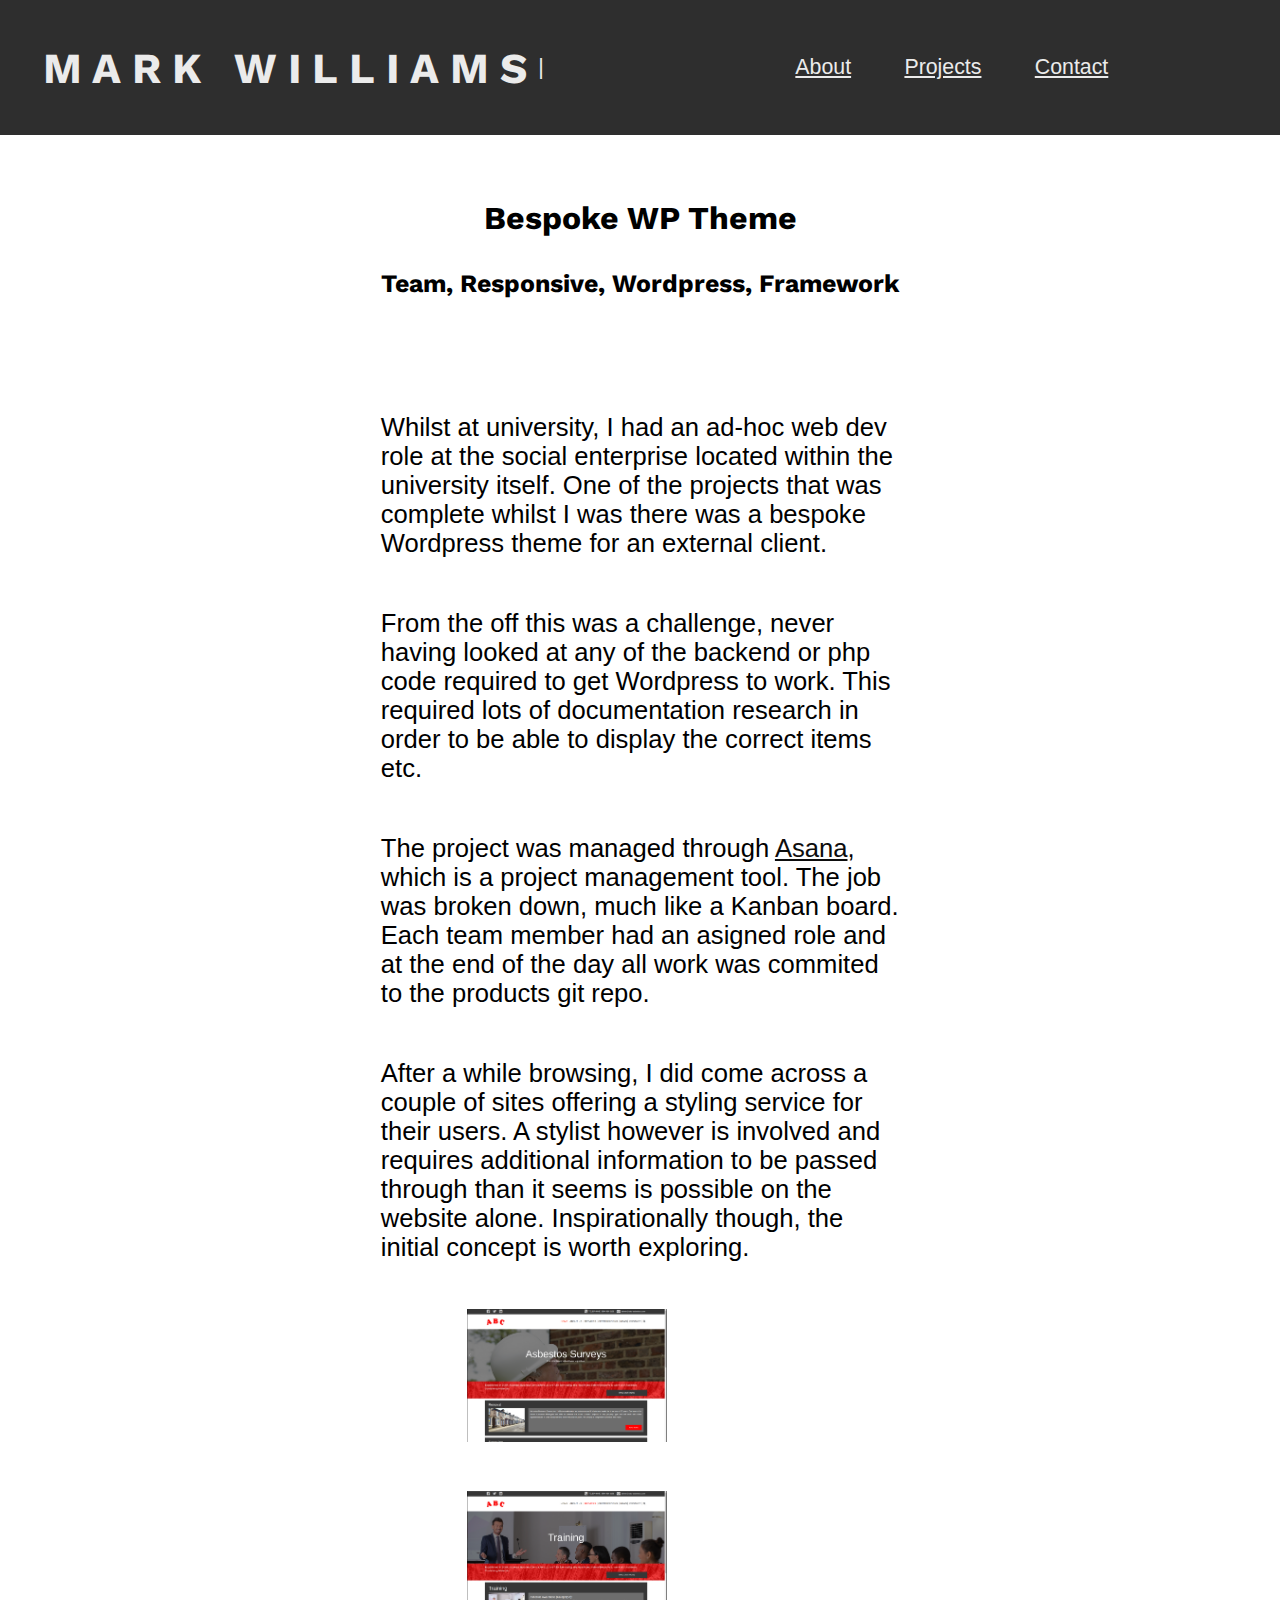
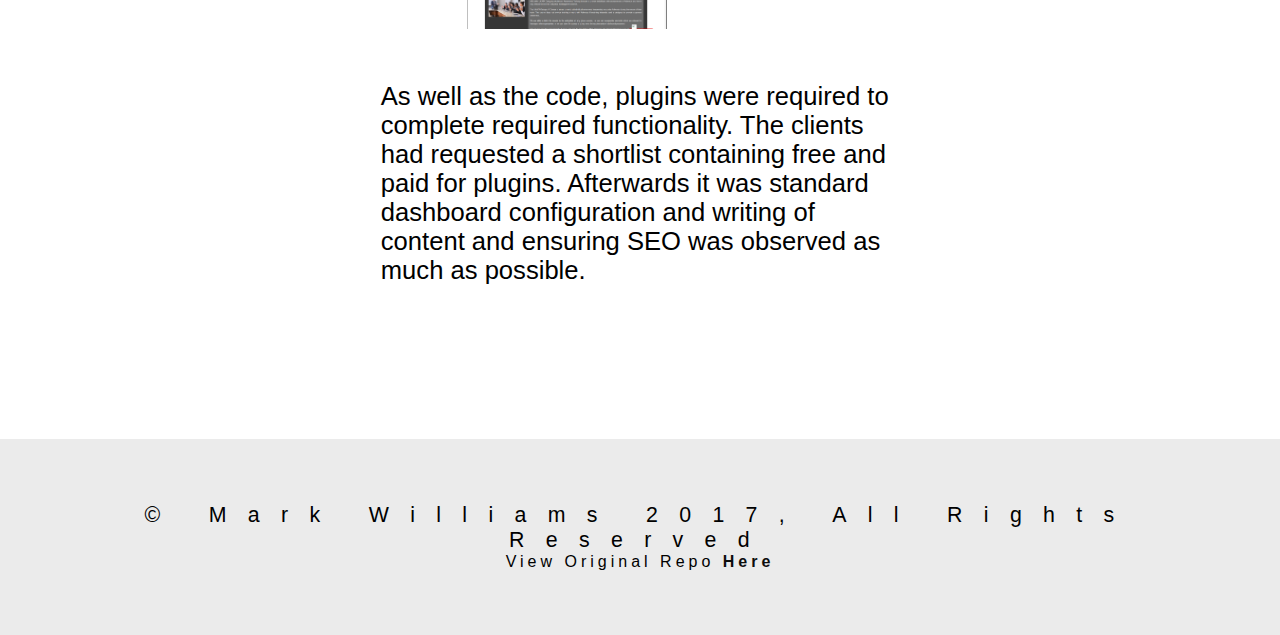
==== foundations.html @ 3f3e69b5 "updates and 2 project pages" ====
<!DOCTYPE html><html><head><meta charset="UTF-8"><meta name="viewport" content="width=device-width,initial-scale=1"><meta http-equiv="X-UA-Compatible" content="ie=edge"><meta name="author" content="Mark Williams"><meta name="description" content="Mark is at heart a full stack developer, but some aspects of front end dev hold a special place."><title>Mark Williams</title><link rel="stylesheet" href="https://cdnjs.cloudflare.com/ajax/libs/font-awesome/4.7.0/css/font-awesome.min.css"><link rel="stylesheet" href="css/styles.min.css"></head><body><header role="banner"><nav role="navigation"><ul><li class="brand"><h1>Mark Williams</h1></li><li><a href="http://auntynigel.github.io/#social">About</a></li><li><a href="http://auntynigel.github.io/#spotlight">Projects</a></li><li><a href="http://auntynigel.github.io/#contact">Contact</a></li></ul></nav></header><article id="prototype" class="ps"><div class="intro cm"><h2>Bespoke WP Theme</h2><h3>Team, Responsive, Wordpress, Framework</h3></div><div class="content ps"><div class="study cm"><p>Whilst at university, I had an ad-hoc web dev role at the social enterprise located within the university itself. One of the projects that was complete whilst I was there was a bespoke Wordpress theme for an external client.</p><p>From the off this was a challenge, never having looked at any of the backend or php code required to get Wordpress to work. This required lots of documentation research in order to be able to display the correct items etc.</p><p>The project was managed through <a href="http://asana.com" target="_blank">Asana</a>, which is a project management tool. The job was broken down, much like a Kanban board. Each team member had an asigned role and at the end of the day all work was commited to the products git repo.</p><p>After a while browsing, I did come across a couple of sites offering a styling service for their users. A stylist however is involved and requires additional information to be passed through than it seems is possible on the website alone. Inspirationally though, the initial concept is worth exploring.</p><aside class="gallery"><div class="art"><img src="images/fwp-01.png" alt="screen grab of abc asbestos site"></div><div class="art"><img src="images/fwp-02.png" alt="screen grab of abc asbestos site"></div></aside><p>As well as the code, plugins were required to complete required functionality. The clients had requested a shortlist containing free and paid for plugins. Afterwards it was standard dashboard configuration and writing of content and ensuring SEO was observed as much as possible.</p></div></div></article><footer><p>&copy; Mark Williams 2017, all rights reserved</p><p>View original repo <a href="https://bitbucket.org/williamsmark81/willows/" target="_blank" title="github repo opens in new window">here</a></p></footer></body></html>
---- css/styles.min.css ----
@import url("https://fonts.googleapis.com/css?family=Montserrat|Work+Sans:400,700");@keyframes a{0%{opacity:0}}.auto,.cm{margin:auto}.cm{display:-ms-flexbox;display:flex;-webkit-align-items:center;-ms-flex-pack:center;align-items:center;-ms-flex-flow:column;flex-flow:column;flex-direction:column;width:50%;min-width:300px}.study p{margin:1em 0;font-size:1.2em}.row{display:-ms-flexbox;display:flex;-webkit-align-items:center;-ms-flex-pack:center;align-items:center;width:100%}.row iframe{margin:2em;margin:auto;width:315px;height:auto}.gallery{display:-ms-flexbox;display:flex;width:75%;margin:auto;-ms-flex-flow:row wrap;flex-flow:row wrap;-webkit-align-items:center;-ms-flex-pack:center;align-items:center}.art,.gallery{flex-direction:row}.art{-ms-flex-flow:row;flex-flow:row;margin:1em;width:200px}.art img{width:100%;transition:all .3s ease-in-out}.art:hover img{z-index:1;transform:scale(1.5)}body{font-size:16pt;font-family:Monsterrat,sans-serif;height:100%;margin:0 auto}h1,h2,h3,h4,h5,h6{font-family:Work Sans,sans-serif}*,:after,:before{margin:0;padding:0;box-sizing:border-box}.left{float:left}.right{float:right}a{color:#0d0d0d}a:hover{text-decoration:none}ul li{list-style-type:none}.hide-mob{display:block}.show-mob{display:none}.button{background-color:#88b04b;background-image:-webkit-linear-gradient(top,#88b04b,#648236);background-image:linear-gradient(180deg,#88b04b,#648236);border-radius:28px;color:#ebebeb;font-size:1.1em;padding:1em 2em;text-transform:uppercase;margin-top:auto;text-align:center}.button,.button:hover{border:1px solid #648236}.button:hover{background:#ebebeb;color:#0d0d0d}.fa{padding:.25em;border-radius:10px}.fa:hover{opacity:.7}.fa-flickr{background:#3b5998;color:#fff}.fa-twitter{background:#55acee;color:#fff}.fa-linkedin{background:#0077b5;color:#fff}.fa-flickr{background:#ff0084}.fa-bitbucket{background:#205081;color:#ebebeb}.fa-github{background:#000;color:#ebebeb}header{background:#2e2e2e;color:#ebebeb;margin:0;padding:1em}nav{width:90%;height:100%;margin:1em 0}nav li,nav ul{padding:0;margin:0;list-style:none;min-height:0;display:-ms-flexbox;display:flex}nav ul li a{font-size:1em;color:#ebebeb;margin:auto 1em;padding:.5em .25em;display:block;max-width:5em;box-sizing:content-box}nav li{-webkit-align-items:center;-ms-flex-pack:center;align-items:center}nav li.brand{margin-right:auto;margin-left:1em;text-transform:uppercase;letter-spacing:.5em}nav li.brand:after{content:"|";animation:a 1s infinite alternate}nav li:hover{background:#3f3f3f}nav li.brand{background:none}.blink{animation:a 1s infinite alternate}.sections{-ms-flex-flow:row;flex-flow:row;flex-direction:row}.ps,.sections{width:90%;display:-ms-flexbox;display:flex;margin:3em auto}.ps{-ms-flex-flow:column;flex-flow:column;flex-direction:column}#spotlight h2{display:none}.sections h1,h2,h3,h4,h5,h6{margin-bottom:1em}.feature{-ms-flex:1;flex:1;display:-ms-flexbox;display:flex;-webkit-align-items:center;-ms-flex-pack:center;align-items:center;-ms-flex-flow:column;flex-flow:column;flex-direction:column;padding:1em;border:1px solid #7e7e7e;margin:1em;vertical-align:middle;box-shadow:0 4px 66px -9px rgba(0,0,0,.75)}.feature h2,.feature h3{margin:1em 0}.feature p{margin-bottom:2em}.feature p:nth-child(2){margin-bottom:1em}.feature:first-child{margin-left:0;box-shadow:-12px 4px 66px -9px rgba(0,0,0,.75)}.feature:last-child{margin-right:0;box-shadow:12px 4px 66px -9px rgba(0,0,0,.75)}.img-wrap img{width:100%}.parallax{background-image:url(../images/timelapse-crop.jpg);height:300px;background-attachment:fixed;background-position:50%;background-repeat:no-repeat;background-size:cover}.parallax#map{background-image:url(../images/nw-map.png);height:600px}#social{width:100%;height:100%;margin:0 auto;padding:5em auto;display:inline}.description{width:25%;min-width:300px;margin:3em auto;font-size:1.2em;line-height:1.5em}#abilities{margin-top:2em}#social ul,#social ul li{padding:1em;margin:1em;list-style:none;min-height:0;display:-ms-flexbox;display:flex;flex-flow:row wrap;justify-content:space-around;align-self:baseline}#contact{width:100%;background:#0d0d0d;color:#ebebeb;padding:3em 0;margin-bottom:-50px}#contact ul{display:-ms-flexbox;display:flex;margin:1em}#contact ul li{margin:auto}#contact ul li a:active,#contact ul li a:hover,#contact ul li a:link,#contact ul li a:visited{color:#ebebeb}footer{font-size:1em;background-color:#ebebeb;text-align:center;letter-spacing:1em;text-transform:capitalize;padding:3em 0;width:100%}footer p:nth-child(2){letter-spacing:3pt;font-size:.75em}footer a{text-decoration:none;color:#0d0d0d;font-weight:bolder}footer a:hover{text-decoration:underline}@media only screen and (max-width:720px){body{display:-ms-flexbox;display:flex;-ms-flex-flow:column;flex-flow:column;flex-direction:column}header{-ms-flex-order:1;order:1}#prototype,#social{-ms-flex-order:2;order:2}#spotlight{-ms-flex-order:3;order:3}#contact{-ms-flex-order:4;order:4}footer{-ms-flex-order:5;order:5}nav ul{-ms-flex-flow:column;flex-flow:column;flex-direction:column;font-size:.8em;-ms-flex-order:1;order:1}nav ul li.brand{-ms-flex-order:2;order:2}nav ul li.brand h2{font-size:1.2em}nav{margin-top:0;margin-bottom:1em}nav li{margin-bottom:.25em}nav ul li a{max-width:100%;width:100%;display:inline-block;text-align:center;margin:0;text-transform:uppercase;border-bottom:1px solid #000}#spotlight{-ms-flex-flow:column;flex-flow:column;flex-direction:column;width:99%}.feature{padding:0 auto;margin:1em}#spotlight h2{display:inline}.feature:first-child{margin-left:1em;box-shadow:0 4px 66px -9px rgba(0,0,0,.75)}.feature:first-child,.feature:first-child img{border-radius:0}.feature:last-child{margin-right:1em;box-shadow:0 4px 66px -9px rgba(0,0,0,.75)}.feature:last-child,.feature:last-child img{border-radius:0}.button{font-weight:bolder;text-align:center;padding:1em}.parallax{display:none}#description{columns:1;margin:1em}#social{width:90%}.row{display:-ms-flexbox;display:flex;-ms-flex-flow:column;flex-flow:column;flex-direction:column;-webkit-align-items:center;-ms-flex-pack:center;align-items:center;width:100%}.row iframe{margin:auto;width:95%;margin-top:2em}footer{font-size:.8em p}.hide-mob,footer :nth-child(2){display:none}.show-mob{display:inline}.cm img{max-width:300px;margin:auto}}#modal{left:50%;margin:-250px 0 0 -32%;opacity:0;position:absolute;top:-50%;visibility:hidden;width:65%;box-shadow:0 3px 7px rgba(0,0,0,.25);box-sizing:border-box;transition:all .4s ease-in-out;-moz-transition:all .4s ease-in-out;-webkit-transition:all .4s ease-in-out}#modal:target{opacity:1;top:50%;visibility:visible}#modal .btn{float:right}#modal .copy,#modal .footer,#modal .header{padding:10px;color:#0d0d0d}.modal-content{position:relative;z-index:3;border-radius:5px;color:#0d0d0d}#modal .copy,.modal-content{background:#ebebeb}#modal .overlay{background-color:#000;background:rgba(0,0,0,.8);height:100%;left:0;position:fixed;top:0;width:100%;z-index:2}.copy a{color:#0d0d0d;text-decoration:none;display:inline-block;padding:5px 10px;border-radius:5px;background-color:#4f8a10}
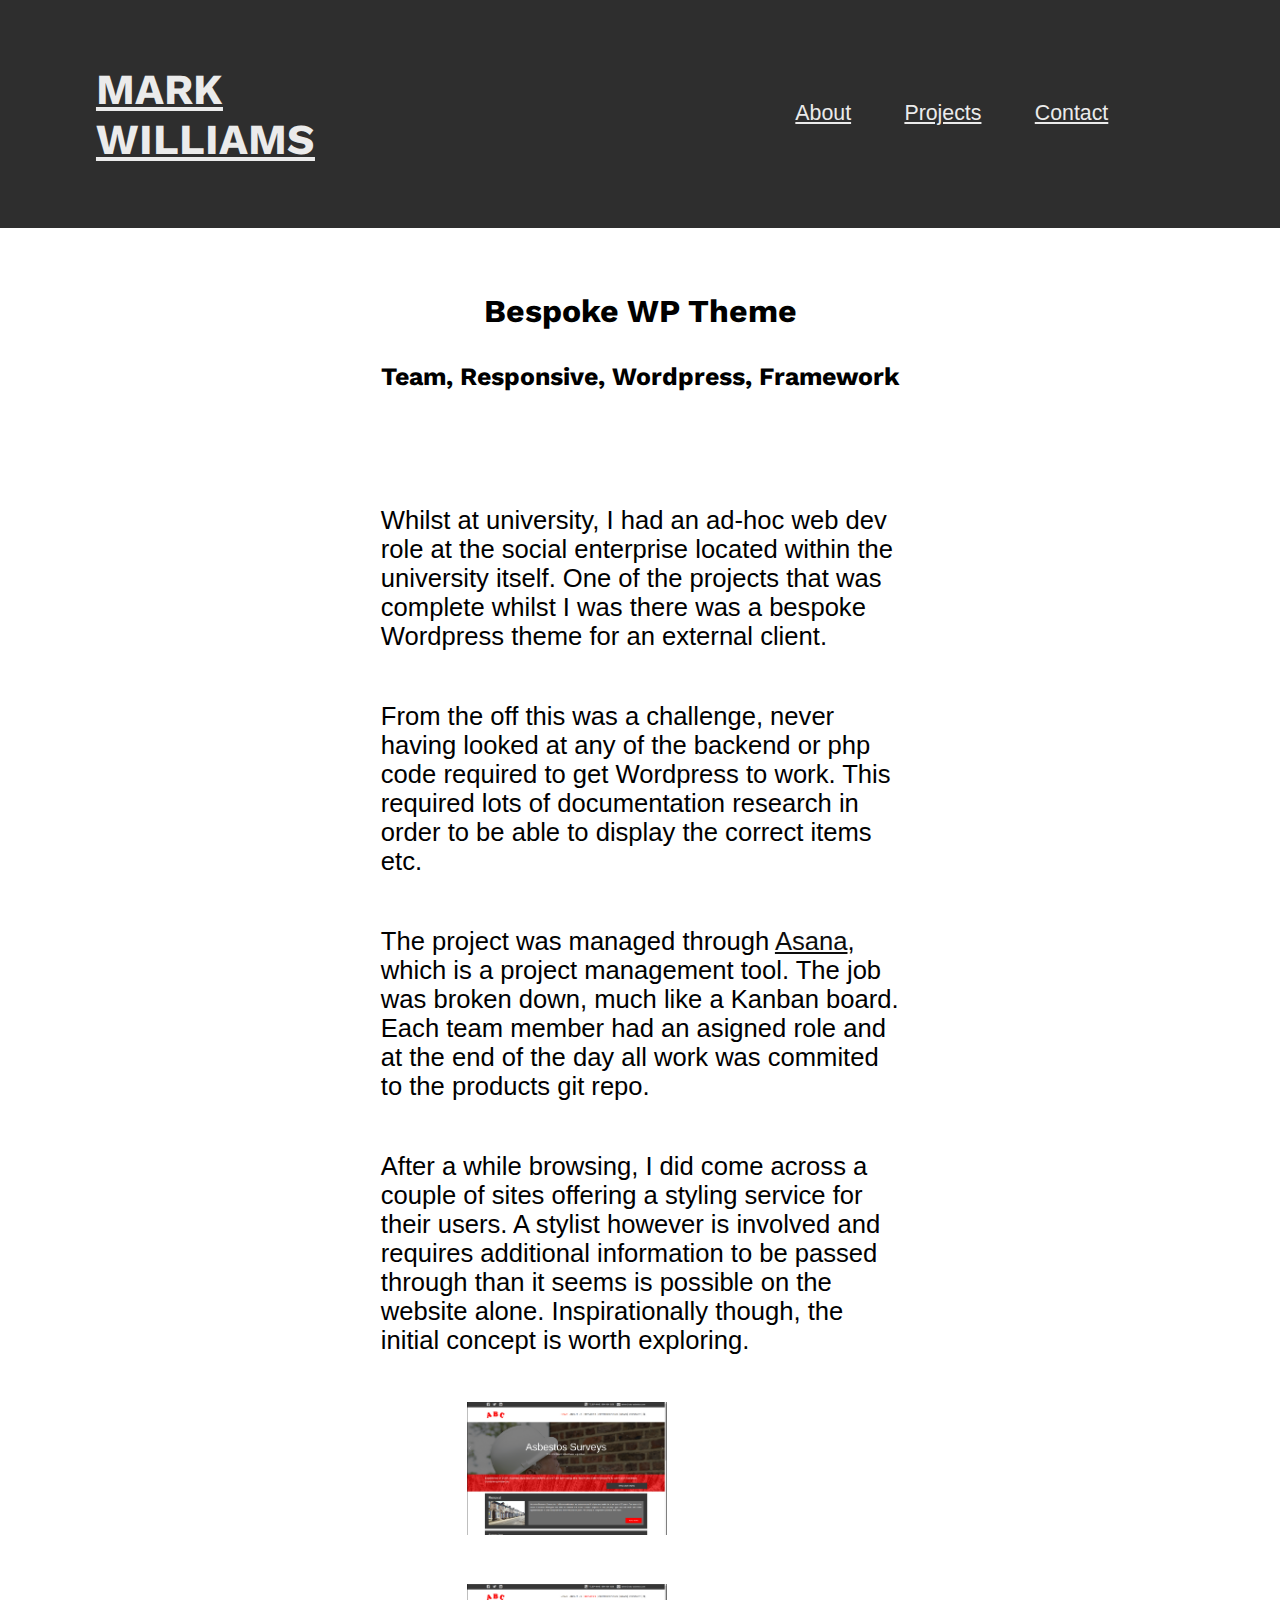
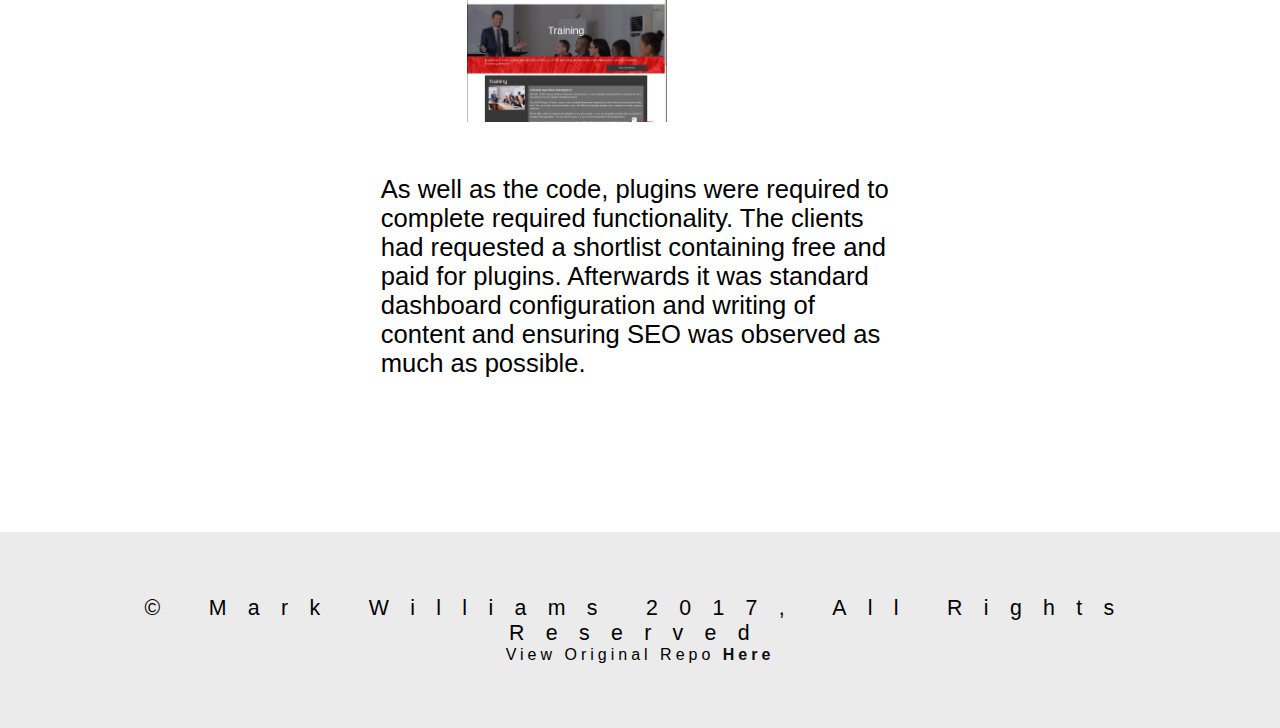
==== commit ff98b895: "working on last page redux" ====
--- a/foundations.html
+++ b/foundations.html
@@ -1 +1 @@
-<!DOCTYPE html><html><head><meta charset="UTF-8"><meta name="viewport" content="width=device-width,initial-scale=1"><meta http-equiv="X-UA-Compatible" content="ie=edge"><meta name="author" content="Mark Williams"><meta name="description" content="Mark is at heart a full stack developer, but some aspects of front end dev hold a special place."><title>Mark Williams</title><link rel="stylesheet" href="https://cdnjs.cloudflare.com/ajax/libs/font-awesome/4.7.0/css/font-awesome.min.css"><link rel="stylesheet" href="css/styles.min.css"></head><body><header role="banner"><nav role="navigation"><ul><li class="brand"><h1>Mark Williams</h1></li><li><a href="http://auntynigel.github.io/#social">About</a></li><li><a href="http://auntynigel.github.io/#spotlight">Projects</a></li><li><a href="http://auntynigel.github.io/#contact">Contact</a></li></ul></nav></header><article id="prototype" class="ps"><div class="intro cm"><h2>Bespoke WP Theme</h2><h3>Team, Responsive, Wordpress, Framework</h3></div><div class="content ps"><div class="study cm"><p>Whilst at university, I had an ad-hoc web dev role at the social enterprise located within the university itself. One of the projects that was complete whilst I was there was a bespoke Wordpress theme for an external client.</p><p>From the off this was a challenge, never having looked at any of the backend or php code required to get Wordpress to work. This required lots of documentation research in order to be able to display the correct items etc.</p><p>The project was managed through <a href="http://asana.com" target="_blank">Asana</a>, which is a project management tool. The job was broken down, much like a Kanban board. Each team member had an asigned role and at the end of the day all work was commited to the products git repo.</p><p>After a while browsing, I did come across a couple of sites offering a styling service for their users. A stylist however is involved and requires additional information to be passed through than it seems is possible on the website alone. Inspirationally though, the initial concept is worth exploring.</p><aside class="gallery"><div class="art"><img src="images/fwp-01.png" alt="screen grab of abc asbestos site"></div><div class="art"><img src="images/fwp-02.png" alt="screen grab of abc asbestos site"></div></aside><p>As well as the code, plugins were required to complete required functionality. The clients had requested a shortlist containing free and paid for plugins. Afterwards it was standard dashboard configuration and writing of content and ensuring SEO was observed as much as possible.</p></div></div></article><footer><p>&copy; Mark Williams 2017, all rights reserved</p><p>View original repo <a href="https://bitbucket.org/williamsmark81/willows/" target="_blank" title="github repo opens in new window">here</a></p></footer></body></html>+<!DOCTYPE html><html><head><meta charset="UTF-8"><meta name="viewport" content="width=device-width,initial-scale=1"><meta http-equiv="X-UA-Compatible" content="ie=edge"><meta name="author" content="Mark Williams"><meta name="description" content="Mark is at heart a full stack developer, but some aspects of front end dev hold a special place."><title>Mark Williams</title><link rel="stylesheet" href="css/styles.min.css"></head><body><header role="banner"><nav role="navigation"><ul><li class="brand"><h1><a href="http://auntynigel.github.io">Mark Williams</a></h1></li><li><a href="http://auntynigel.github.io/#social">About</a></li><li><a href="http://auntynigel.github.io/#spotlight">Projects</a></li><li><a href="http://auntynigel.github.io/#contact">Contact</a></li></ul></nav></header><article id="prototype" class="ps"><div class="intro cm"><h2>Bespoke WP Theme</h2><h3>Team, Responsive, Wordpress, Framework</h3></div><div class="content ps"><div class="study cm"><p>Whilst at university, I had an ad-hoc web dev role at the social enterprise located within the university itself. One of the projects that was complete whilst I was there was a bespoke Wordpress theme for an external client.</p><p>From the off this was a challenge, never having looked at any of the backend or php code required to get Wordpress to work. This required lots of documentation research in order to be able to display the correct items etc.</p><p>The project was managed through <a href="http://asana.com" target="_blank">Asana</a>, which is a project management tool. The job was broken down, much like a Kanban board. Each team member had an asigned role and at the end of the day all work was commited to the products git repo.</p><p>After a while browsing, I did come across a couple of sites offering a styling service for their users. A stylist however is involved and requires additional information to be passed through than it seems is possible on the website alone. Inspirationally though, the initial concept is worth exploring.</p><aside class="gallery"><div class="art"><img src="images/fwp-01.png" alt="screen grab of abc asbestos site"></div><div class="art"><img src="images/fwp-02.png" alt="screen grab of abc asbestos site"></div></aside><p>As well as the code, plugins were required to complete required functionality. The clients had requested a shortlist containing free and paid for plugins. Afterwards it was standard dashboard configuration and writing of content and ensuring SEO was observed as much as possible.</p></div></div></article><footer><p>&copy; Mark Williams 2017, all rights reserved</p><p>View original repo <a href="https://bitbucket.org/williamsmark81/willows/" target="_blank" title="github repo opens in new window">here</a></p></footer></body></html>--- a/css/styles.min.css
+++ b/css/styles.min.css
@@ -1 +1 @@
-@import url("https://fonts.googleapis.com/css?family=Montserrat|Work+Sans:400,700");@keyframes a{0%{opacity:0}}.auto,.cm{margin:auto}.cm{display:-ms-flexbox;display:flex;-webkit-align-items:center;-ms-flex-pack:center;align-items:center;-ms-flex-flow:column;flex-flow:column;flex-direction:column;width:50%;min-width:300px}.study p{margin:1em 0;font-size:1.2em}.row{display:-ms-flexbox;display:flex;-webkit-align-items:center;-ms-flex-pack:center;align-items:center;width:100%}.row iframe{margin:2em;margin:auto;width:315px;height:auto}.gallery{display:-ms-flexbox;display:flex;width:75%;margin:auto;-ms-flex-flow:row wrap;flex-flow:row wrap;-webkit-align-items:center;-ms-flex-pack:center;align-items:center}.art,.gallery{flex-direction:row}.art{-ms-flex-flow:row;flex-flow:row;margin:1em;width:200px}.art img{width:100%;transition:all .3s ease-in-out}.art:hover img{z-index:1;transform:scale(1.5)}body{font-size:16pt;font-family:Monsterrat,sans-serif;height:100%;margin:0 auto}h1,h2,h3,h4,h5,h6{font-family:Work Sans,sans-serif}*,:after,:before{margin:0;padding:0;box-sizing:border-box}.left{float:left}.right{float:right}a{color:#0d0d0d}a:hover{text-decoration:none}ul li{list-style-type:none}.hide-mob{display:block}.show-mob{display:none}.button{background-color:#88b04b;background-image:-webkit-linear-gradient(top,#88b04b,#648236);background-image:linear-gradient(180deg,#88b04b,#648236);border-radius:28px;color:#ebebeb;font-size:1.1em;padding:1em 2em;text-transform:uppercase;margin-top:auto;text-align:center}.button,.button:hover{border:1px solid #648236}.button:hover{background:#ebebeb;color:#0d0d0d}.fa{padding:.25em;border-radius:10px}.fa:hover{opacity:.7}.fa-flickr{background:#3b5998;color:#fff}.fa-twitter{background:#55acee;color:#fff}.fa-linkedin{background:#0077b5;color:#fff}.fa-flickr{background:#ff0084}.fa-bitbucket{background:#205081;color:#ebebeb}.fa-github{background:#000;color:#ebebeb}header{background:#2e2e2e;color:#ebebeb;margin:0;padding:1em}nav{width:90%;height:100%;margin:1em 0}nav li,nav ul{padding:0;margin:0;list-style:none;min-height:0;display:-ms-flexbox;display:flex}nav ul li a{font-size:1em;color:#ebebeb;margin:auto 1em;padding:.5em .25em;display:block;max-width:5em;box-sizing:content-box}nav li{-webkit-align-items:center;-ms-flex-pack:center;align-items:center}nav li.brand{margin-right:auto;margin-left:1em;text-transform:uppercase;letter-spacing:.5em}nav li.brand:after{content:"|";animation:a 1s infinite alternate}nav li:hover{background:#3f3f3f}nav li.brand{background:none}.blink{animation:a 1s infinite alternate}.sections{-ms-flex-flow:row;flex-flow:row;flex-direction:row}.ps,.sections{width:90%;display:-ms-flexbox;display:flex;margin:3em auto}.ps{-ms-flex-flow:column;flex-flow:column;flex-direction:column}#spotlight h2{display:none}.sections h1,h2,h3,h4,h5,h6{margin-bottom:1em}.feature{-ms-flex:1;flex:1;display:-ms-flexbox;display:flex;-webkit-align-items:center;-ms-flex-pack:center;align-items:center;-ms-flex-flow:column;flex-flow:column;flex-direction:column;padding:1em;border:1px solid #7e7e7e;margin:1em;vertical-align:middle;box-shadow:0 4px 66px -9px rgba(0,0,0,.75)}.feature h2,.feature h3{margin:1em 0}.feature p{margin-bottom:2em}.feature p:nth-child(2){margin-bottom:1em}.feature:first-child{margin-left:0;box-shadow:-12px 4px 66px -9px rgba(0,0,0,.75)}.feature:last-child{margin-right:0;box-shadow:12px 4px 66px -9px rgba(0,0,0,.75)}.img-wrap img{width:100%}.parallax{background-image:url(../images/timelapse-crop.jpg);height:300px;background-attachment:fixed;background-position:50%;background-repeat:no-repeat;background-size:cover}.parallax#map{background-image:url(../images/nw-map.png);height:600px}#social{width:100%;height:100%;margin:0 auto;padding:5em auto;display:inline}.description{width:25%;min-width:300px;margin:3em auto;font-size:1.2em;line-height:1.5em}#abilities{margin-top:2em}#social ul,#social ul li{padding:1em;margin:1em;list-style:none;min-height:0;display:-ms-flexbox;display:flex;flex-flow:row wrap;justify-content:space-around;align-self:baseline}#contact{width:100%;background:#0d0d0d;color:#ebebeb;padding:3em 0;margin-bottom:-50px}#contact ul{display:-ms-flexbox;display:flex;margin:1em}#contact ul li{margin:auto}#contact ul li a:active,#contact ul li a:hover,#contact ul li a:link,#contact ul li a:visited{color:#ebebeb}footer{font-size:1em;background-color:#ebebeb;text-align:center;letter-spacing:1em;text-transform:capitalize;padding:3em 0;width:100%}footer p:nth-child(2){letter-spacing:3pt;font-size:.75em}footer a{text-decoration:none;color:#0d0d0d;font-weight:bolder}footer a:hover{text-decoration:underline}@media only screen and (max-width:720px){body{display:-ms-flexbox;display:flex;-ms-flex-flow:column;flex-flow:column;flex-direction:column}header{-ms-flex-order:1;order:1}#prototype,#social{-ms-flex-order:2;order:2}#spotlight{-ms-flex-order:3;order:3}#contact{-ms-flex-order:4;order:4}footer{-ms-flex-order:5;order:5}nav ul{-ms-flex-flow:column;flex-flow:column;flex-direction:column;font-size:.8em;-ms-flex-order:1;order:1}nav ul li.brand{-ms-flex-order:2;order:2}nav ul li.brand h2{font-size:1.2em}nav{margin-top:0;margin-bottom:1em}nav li{margin-bottom:.25em}nav ul li a{max-width:100%;width:100%;display:inline-block;text-align:center;margin:0;text-transform:uppercase;border-bottom:1px solid #000}#spotlight{-ms-flex-flow:column;flex-flow:column;flex-direction:column;width:99%}.feature{padding:0 auto;margin:1em}#spotlight h2{display:inline}.feature:first-child{margin-left:1em;box-shadow:0 4px 66px -9px rgba(0,0,0,.75)}.feature:first-child,.feature:first-child img{border-radius:0}.feature:last-child{margin-right:1em;box-shadow:0 4px 66px -9px rgba(0,0,0,.75)}.feature:last-child,.feature:last-child img{border-radius:0}.button{font-weight:bolder;text-align:center;padding:1em}.parallax{display:none}#description{columns:1;margin:1em}#social{width:90%}.row{display:-ms-flexbox;display:flex;-ms-flex-flow:column;flex-flow:column;flex-direction:column;-webkit-align-items:center;-ms-flex-pack:center;align-items:center;width:100%}.row iframe{margin:auto;width:95%;margin-top:2em}footer{font-size:.8em p}.hide-mob,footer :nth-child(2){display:none}.show-mob{display:inline}.cm img{max-width:300px;margin:auto}}#modal{left:50%;margin:-250px 0 0 -32%;opacity:0;position:absolute;top:-50%;visibility:hidden;width:65%;box-shadow:0 3px 7px rgba(0,0,0,.25);box-sizing:border-box;transition:all .4s ease-in-out;-moz-transition:all .4s ease-in-out;-webkit-transition:all .4s ease-in-out}#modal:target{opacity:1;top:50%;visibility:visible}#modal .btn{float:right}#modal .copy,#modal .footer,#modal .header{padding:10px;color:#0d0d0d}.modal-content{position:relative;z-index:3;border-radius:5px;color:#0d0d0d}#modal .copy,.modal-content{background:#ebebeb}#modal .overlay{background-color:#000;background:rgba(0,0,0,.8);height:100%;left:0;position:fixed;top:0;width:100%;z-index:2}.copy a{color:#0d0d0d;text-decoration:none;display:inline-block;padding:5px 10px;border-radius:5px;background-color:#4f8a10}+@import url("https://fonts.googleapis.com/css?family=Montserrat|Work+Sans:400,700");@keyframes a{0%{opacity:0}}.auto,.cm{margin:auto}.cm{display:-ms-flexbox;display:flex;-webkit-align-items:center;-ms-flex-pack:center;align-items:center;-ms-flex-flow:column;flex-flow:column;flex-direction:column;width:50%;min-width:300px}.study p{margin:1em 0;font-size:1.2em}.row{display:-ms-flexbox;display:flex;-webkit-align-items:center;-ms-flex-pack:center;align-items:center;width:100%}.row iframe{margin:2em;margin:auto;width:315px;height:auto}.gallery{display:-ms-flexbox;display:flex;width:75%;margin:auto;-ms-flex-flow:row wrap;flex-flow:row wrap;-webkit-align-items:center;-ms-flex-pack:center;align-items:center}.art,.gallery{flex-direction:row}.art{-ms-flex-flow:row;flex-flow:row;margin:1em;width:200px}.art.map,.art img{width:100%}.art img{transition:all .3s ease-in-out}.art:hover img{z-index:1;transform:scale(1.5)}body{font-size:16pt;font-family:Monsterrat,sans-serif;height:100%;margin:0 auto}h1,h2,h3,h4,h5,h6{font-family:Work Sans,sans-serif}*,:after,:before{margin:0;padding:0;box-sizing:border-box}.left{float:left}.right{float:right}a{color:#0d0d0d}a:hover{text-decoration:none}ul li{list-style-type:none}.hide-mob{display:block}.show-mob{display:none}.button{background-color:#88b04b;background-image:-webkit-linear-gradient(top,#88b04b,#648236);background-image:linear-gradient(180deg,#88b04b,#648236);border-radius:28px;color:#ebebeb;font-size:1.1em;padding:1em 2em;text-transform:uppercase;margin-top:auto;text-align:center}.button,.button:hover{border:1px solid #648236}.button:hover{background:#ebebeb;color:#0d0d0d}.fa{padding:.25em;border-radius:10px}.fa:hover{opacity:.7}.fa-flickr{background:#3b5998;color:#fff}.fa-twitter{background:#55acee;color:#fff}.fa-linkedin{background:#0077b5;color:#fff}.fa-flickr{background:#ff0084}.fa-bitbucket{background:#205081;color:#ebebeb}.fa-github{background:#000;color:#ebebeb}header{background:#2e2e2e;color:#ebebeb;margin:0;padding:1em}nav{width:90%;height:100%;margin:1em 0}nav li,nav ul{padding:0;margin:0;list-style:none;min-height:0;display:-ms-flexbox;display:flex}nav ul li a{font-size:1em;color:#ebebeb;margin:auto 1em;padding:.5em .25em;display:block;max-width:5em;box-sizing:content-box}nav li{-webkit-align-items:center;-ms-flex-pack:center;align-items:center}nav li.brand{margin-right:auto;margin-left:1em;text-transform:uppercase}nav li:hover{background:#3f3f3f}nav li.brand{background:none}.blink{animation:a 1s infinite alternate}.sections{-ms-flex-flow:row;flex-flow:row;flex-direction:row}.ps,.sections{width:90%;display:-ms-flexbox;display:flex;margin:3em auto}.ps{-ms-flex-flow:column;flex-flow:column;flex-direction:column}#spotlight h2{display:none}.sections h1,h2,h3,h4,h5,h6{margin-bottom:1em}.feature{-ms-flex:1;flex:1;display:-ms-flexbox;display:flex;-webkit-align-items:center;-ms-flex-pack:center;align-items:center;-ms-flex-flow:column;flex-flow:column;flex-direction:column;padding:1em;border:1px solid #7e7e7e;margin:1em;vertical-align:middle;box-shadow:0 4px 66px -9px rgba(0,0,0,.75)}.feature h2,.feature h3{margin:1em 0}.feature p{margin-bottom:2em}.feature p:nth-child(2){margin-bottom:1em}.feature:first-child{margin-left:0;box-shadow:-12px 4px 66px -9px rgba(0,0,0,.75)}.feature:last-child{margin-right:0;box-shadow:12px 4px 66px -9px rgba(0,0,0,.75)}.img-wrap img{width:100%}.parallax{background-image:url(../images/timelapse-crop.jpg);height:300px;background-attachment:fixed;background-position:50%;background-repeat:no-repeat;background-size:cover}.parallax#map{background-image:url(../images/nw-map.png);height:600px}#social{width:100%;height:100%;margin:0 auto;padding:5em auto;display:inline}.description{width:25%;min-width:300px;margin:3em auto;font-size:1.2em;line-height:1.5em}#abilities{margin-top:2em}#social ul,#social ul li{padding:1em;margin:1em;list-style:none;min-height:0;display:-ms-flexbox;display:flex;flex-flow:row wrap;justify-content:space-around;align-self:baseline}#contact{width:100%;background:#0d0d0d;color:#ebebeb;padding:3em 0;margin-bottom:-50px}#contact ul{display:-ms-flexbox;display:flex;margin:1em}#contact ul li{margin:auto}#contact ul li a:active,#contact ul li a:hover,#contact ul li a:link,#contact ul li a:visited{color:#ebebeb}footer{font-size:1em;background-color:#ebebeb;text-align:center;letter-spacing:1em;text-transform:capitalize;padding:3em 0;width:100%}footer p:nth-child(2){letter-spacing:3pt;font-size:.75em}footer a{text-decoration:none;color:#0d0d0d;font-weight:bolder}footer a:hover{text-decoration:underline}@media only screen and (max-width:720px){body{display:-ms-flexbox;display:flex;-ms-flex-flow:column;flex-flow:column;flex-direction:column}header{-ms-flex-order:1;order:1}#prototype,#social{-ms-flex-order:2;order:2}#spotlight{-ms-flex-order:3;order:3}#contact{-ms-flex-order:4;order:4}footer{-ms-flex-order:5;order:5}nav ul{-ms-flex-flow:column;flex-flow:column;flex-direction:column;font-size:.8em;-ms-flex-order:1;order:1}nav ul li.brand{-ms-flex-order:2;order:2}nav ul li.brand h2{font-size:1.2em}nav{margin-top:0;margin-bottom:1em}nav li{margin-bottom:.25em}nav ul li a{max-width:100%;width:100%;display:inline-block;text-align:center;margin:0;text-transform:uppercase;border-bottom:1px solid #000}#spotlight{-ms-flex-flow:column;flex-flow:column;flex-direction:column;width:99%}.feature{padding:0 auto;margin:1em}#spotlight h2{display:inline}.feature:first-child{margin-left:1em;box-shadow:0 4px 66px -9px rgba(0,0,0,.75)}.feature:first-child,.feature:first-child img{border-radius:0}.feature:last-child{margin-right:1em;box-shadow:0 4px 66px -9px rgba(0,0,0,.75)}.feature:last-child,.feature:last-child img{border-radius:0}.button{font-weight:bolder;text-align:center;padding:1em}.parallax{display:none}#description{columns:1;margin:1em}#social{width:90%}.row{display:-ms-flexbox;display:flex;-ms-flex-flow:column;flex-flow:column;flex-direction:column;-webkit-align-items:center;-ms-flex-pack:center;align-items:center;width:100%}.row iframe{margin:auto;width:95%;margin-top:2em}footer{font-size:.8em p}.hide-mob,footer :nth-child(2){display:none}.show-mob{display:inline}.cm img{max-width:300px;margin:auto}}#modal{left:50%;margin:-250px 0 0 -32%;opacity:0;position:absolute;top:-50%;visibility:hidden;width:65%;box-shadow:0 3px 7px rgba(0,0,0,.25);box-sizing:border-box;transition:all .4s ease-in-out;-moz-transition:all .4s ease-in-out;-webkit-transition:all .4s ease-in-out}#modal:target{opacity:1;top:50%;visibility:visible}#modal .btn{float:right}#modal .copy,#modal .footer,#modal .header{padding:10px;color:#0d0d0d}.modal-content{position:relative;z-index:3;border-radius:5px;color:#0d0d0d}#modal .copy,.modal-content{background:#ebebeb}#modal .overlay{background-color:#000;background:rgba(0,0,0,.8);height:100%;left:0;position:fixed;top:0;width:100%;z-index:2}.copy a{color:#0d0d0d;text-decoration:none;display:inline-block;padding:5px 10px;border-radius:5px;background-color:#4f8a10}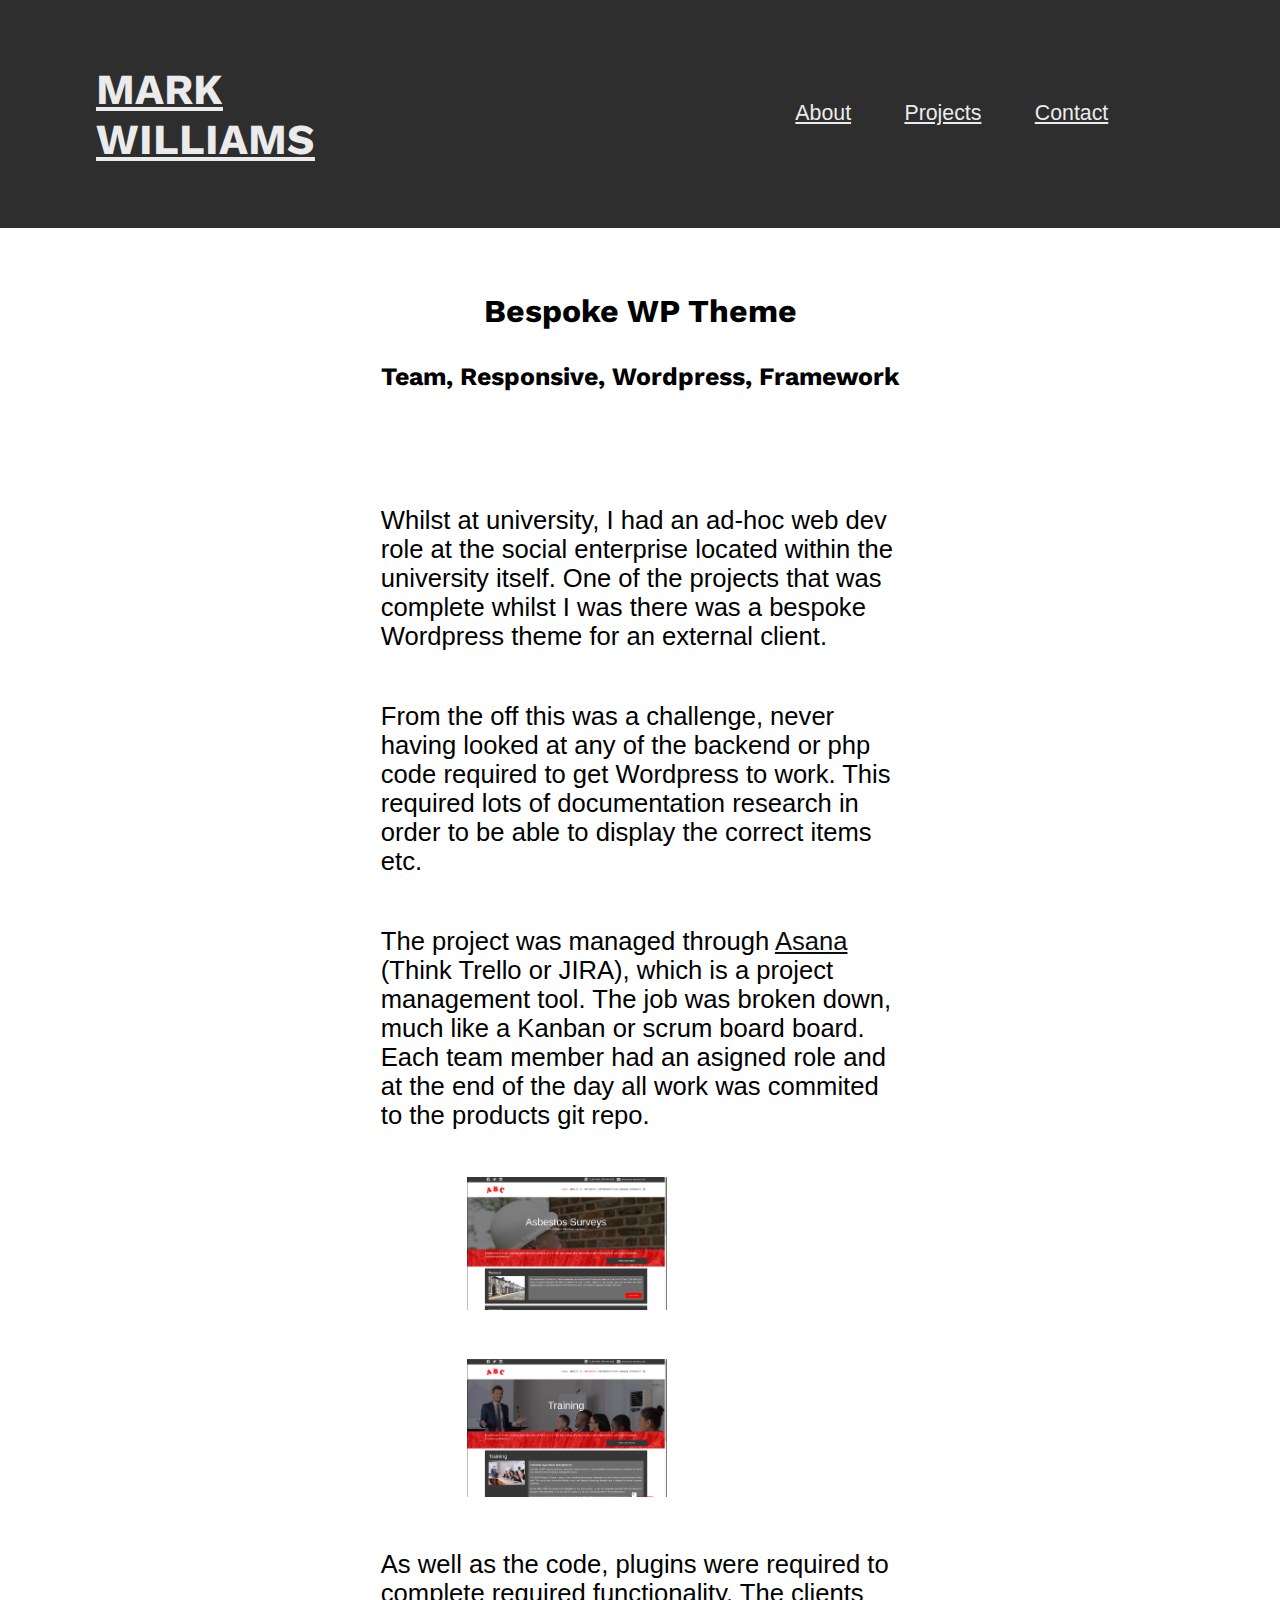
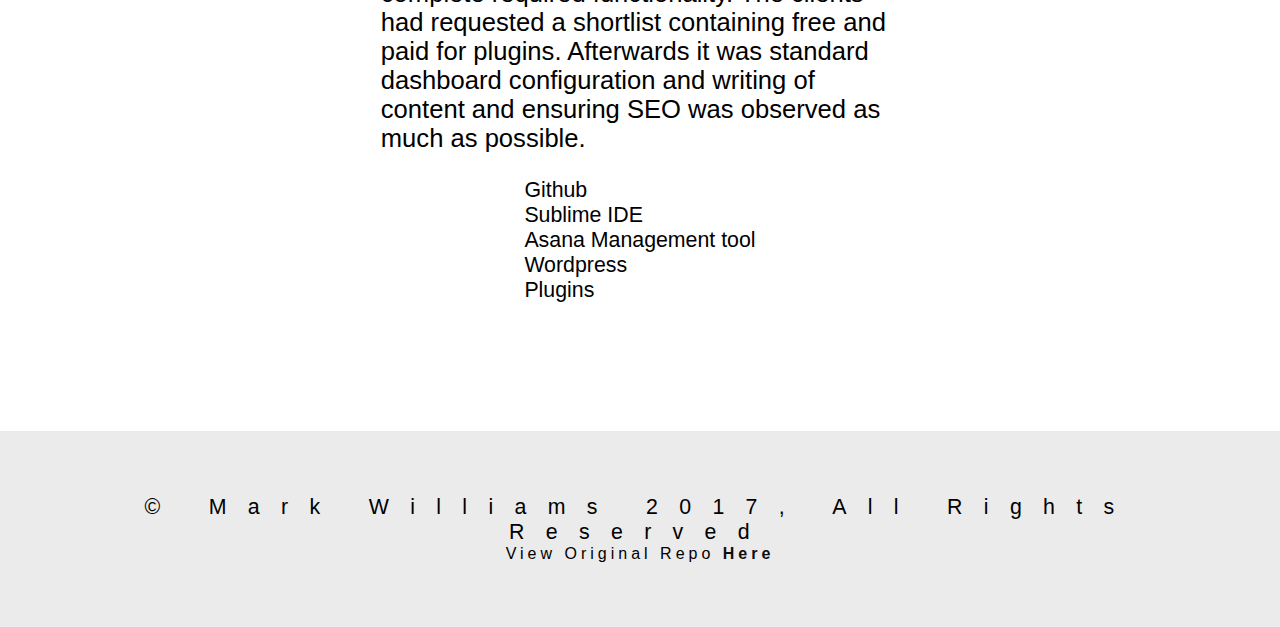
==== commit 61727575: "final push before submission" ====
--- a/foundations.html
+++ b/foundations.html
@@ -1 +1 @@
-<!DOCTYPE html><html><head><meta charset="UTF-8"><meta name="viewport" content="width=device-width,initial-scale=1"><meta http-equiv="X-UA-Compatible" content="ie=edge"><meta name="author" content="Mark Williams"><meta name="description" content="Mark is at heart a full stack developer, but some aspects of front end dev hold a special place."><title>Mark Williams</title><link rel="stylesheet" href="css/styles.min.css"></head><body><header role="banner"><nav role="navigation"><ul><li class="brand"><h1><a href="http://auntynigel.github.io">Mark Williams</a></h1></li><li><a href="http://auntynigel.github.io/#social">About</a></li><li><a href="http://auntynigel.github.io/#spotlight">Projects</a></li><li><a href="http://auntynigel.github.io/#contact">Contact</a></li></ul></nav></header><article id="prototype" class="ps"><div class="intro cm"><h2>Bespoke WP Theme</h2><h3>Team, Responsive, Wordpress, Framework</h3></div><div class="content ps"><div class="study cm"><p>Whilst at university, I had an ad-hoc web dev role at the social enterprise located within the university itself. One of the projects that was complete whilst I was there was a bespoke Wordpress theme for an external client.</p><p>From the off this was a challenge, never having looked at any of the backend or php code required to get Wordpress to work. This required lots of documentation research in order to be able to display the correct items etc.</p><p>The project was managed through <a href="http://asana.com" target="_blank">Asana</a>, which is a project management tool. The job was broken down, much like a Kanban board. Each team member had an asigned role and at the end of the day all work was commited to the products git repo.</p><p>After a while browsing, I did come across a couple of sites offering a styling service for their users. A stylist however is involved and requires additional information to be passed through than it seems is possible on the website alone. Inspirationally though, the initial concept is worth exploring.</p><aside class="gallery"><div class="art"><img src="images/fwp-01.png" alt="screen grab of abc asbestos site"></div><div class="art"><img src="images/fwp-02.png" alt="screen grab of abc asbestos site"></div></aside><p>As well as the code, plugins were required to complete required functionality. The clients had requested a shortlist containing free and paid for plugins. Afterwards it was standard dashboard configuration and writing of content and ensuring SEO was observed as much as possible.</p></div></div></article><footer><p>&copy; Mark Williams 2017, all rights reserved</p><p>View original repo <a href="https://bitbucket.org/williamsmark81/willows/" target="_blank" title="github repo opens in new window">here</a></p></footer></body></html>+<!DOCTYPE html><html><head><meta charset="UTF-8"><meta name="viewport" content="width=device-width,initial-scale=1"><meta http-equiv="X-UA-Compatible" content="ie=edge"><meta name="author" content="Mark Williams"><meta name="description" content="Mark is at heart a full stack developer, but some aspects of front end dev hold a special place."><title>Mark Williams</title><link rel="stylesheet" href="css/styles.min.css"></head><body><header role="banner"><nav role="navigation"><ul><li class="brand"><h1><a href="http://auntynigel.github.io">Mark Williams</a></h1></li><li><a href="http://auntynigel.github.io/#social">About</a></li><li><a href="http://auntynigel.github.io/#spotlight">Projects</a></li><li><a href="http://auntynigel.github.io/#contact">Contact</a></li></ul></nav></header><article id="prototype" class="ps"><div class="intro cm"><h2>Bespoke WP Theme</h2><h3>Team, Responsive, Wordpress, Framework</h3></div><div class="content ps"><div class="study cm"><p>Whilst at university, I had an ad-hoc web dev role at the social enterprise located within the university itself. One of the projects that was complete whilst I was there was a bespoke Wordpress theme for an external client.</p><p>From the off this was a challenge, never having looked at any of the backend or php code required to get Wordpress to work. This required lots of documentation research in order to be able to display the correct items etc.</p><p>The project was managed through <a href="http://asana.com" target="_blank">Asana</a> (Think Trello or JIRA), which is a project management tool. The job was broken down, much like a Kanban or scrum board board. Each team member had an asigned role and at the end of the day all work was commited to the products git repo.</p><aside class="gallery"><div class="art"><img src="images/fwp-01.png" alt="screen grab of abc asbestos site"></div><div class="art"><img src="images/fwp-02.png" alt="screen grab of abc asbestos site"></div></aside><p>As well as the code, plugins were required to complete required functionality. The clients had requested a shortlist containing free and paid for plugins. Afterwards it was standard dashboard configuration and writing of content and ensuring SEO was observed as much as possible.</p><ul><li>Github</li><li>Sublime IDE</li><li>Asana Management tool</li><li>Wordpress</li><li>Plugins</li></ul></div></div></article><footer><p>&copy; Mark Williams 2017, all rights reserved</p><p>View original repo <a href="https://bitbucket.org/williamsmark81/willows/" target="_blank" title="github repo opens in new window">here</a></p></footer></body></html>